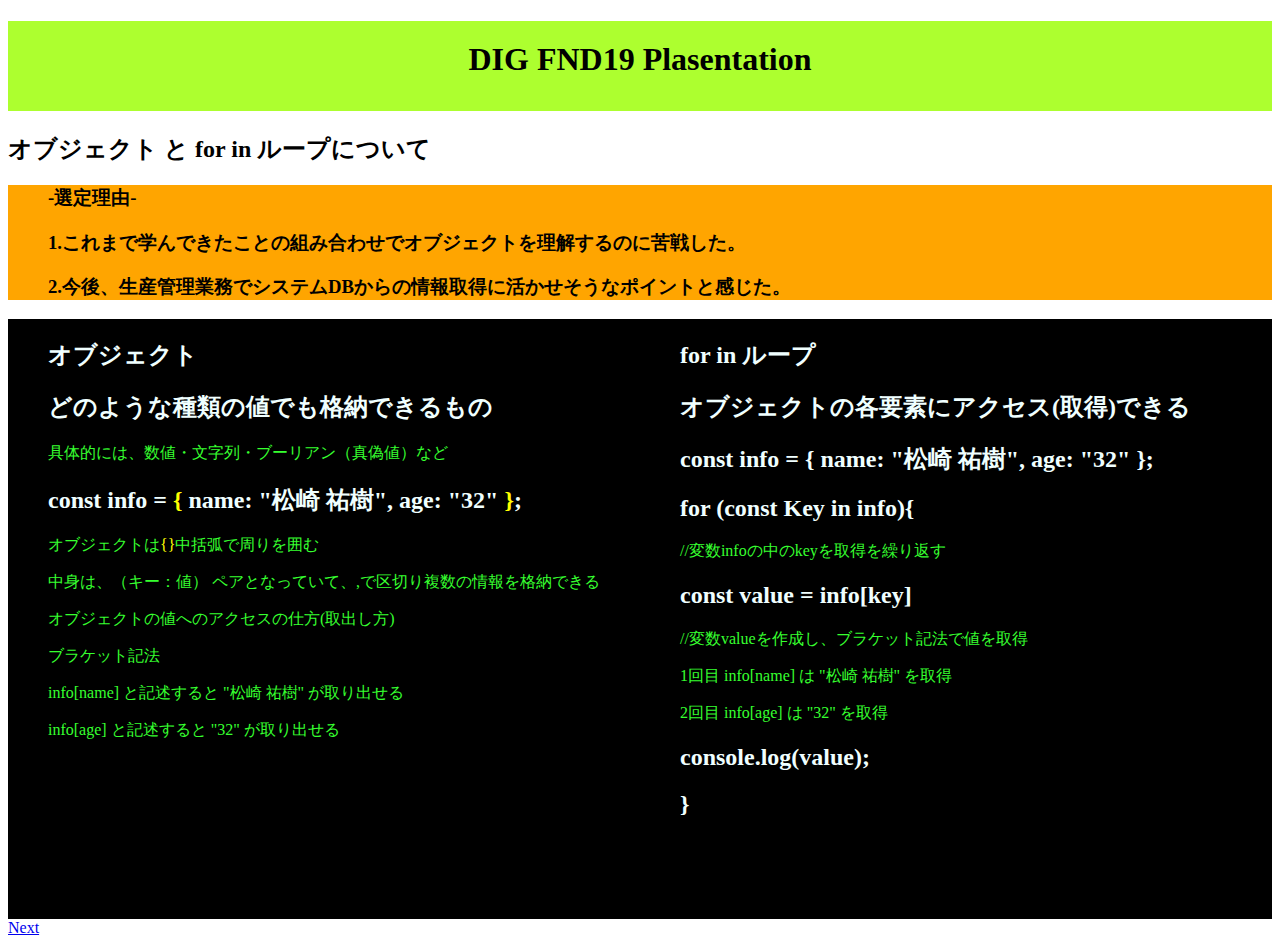
==== index1.html @ f77c1512 "Update index1.html" ====
<!DOCTYPE html>
<html lang="ja">

<head>
    <meta charset="UTF-8">
    <meta name="viewport" content="width=device-width, initial-scale=1.0">
    <title>Presentation</title>
    <link rel="stylesheet" type="text/css" href="style.css" />
</head>

<body>
    <div>
        <h1>DIG FND19 Plasentation</h1>
    </div>
    <div>
        <h2>オブジェクト と for in ループについて</h2>
    </div>
    <div class ="sub-box">
        <ul>
            <h3>-選定理由-</h3>
            <h3>1.これまで学んできたことの組み合わせでオブジェクトを理解するのに苦戦した。</h3>
            <h3>2.今後、生産管理業務でシステムDBからの情報取得に活かせそうなポイントと感じた。</h3>
        </ul>
    </div>
    
    </div>
        
    <div class="main-box3">
        <ul>
            <h2>オブジェクト</h2>
            <h2>どのような種類の値でも格納できるもの</h2>
            <p class="coment">具体的には、数値・文字列・ブーリアン（真偽値）など</p>
            <h2>const info = <span>{</span> name: "松崎 祐樹", age: "32" <span>}</span>;</h2>
         
            <!-- <p>constで変数宣言 今回は紹介の情報なので 変数名introduction</p> -->
            <p class="coment">オブジェクトは<span>{}</span>中括弧で周りを囲む</p>
            <p class="coment">中身は、（キー：値） ペアとなっていて、,で区切り複数の情報を格納できる</p>
            <p class="coment">オブジェクトの値へのアクセスの仕方(取出し方)</p>
            <p class="coment">ブラケット記法</p>
            <p class="coment">info[name] と記述すると "松崎 祐樹" が取り出せる</p>
            <p class="coment">info[age] と記述すると "32" が取り出せる</p>
        </ul>
    </div>
        <div class="main-box4">
            <ul><h2>for in ループ</h2>
                <h2>オブジェクトの各要素にアクセス(取得)できる</h2>
              
                <h2>const info = { name: "松崎 祐樹", age: "32" };</h2>
                <h2>for (const Key in info){</h2>
                <p class="coment">//変数infoの中のkeyを取得を繰り返す</p>
                <h2>const value = info[key]</h2>
                <p class="coment">//変数valueを作成し、ブラケット記法で値を取得 </p>
                <p class="coment">1回目 info[name] は "松崎 祐樹" を取得 </p>
                <p class="coment">2回目 info[age] は "32" を取得 </p>
                <h2>console.log(value);</h2>

                <h2>}</h2>
                <p></p>
                <!-- <p>constで変数宣言 今回は紹介の情報なので 変数名introduction</p> -->

            </ul>
        </div>
        <a href="index2.html" >Next</a>    
            
    <script type="text/javascript" src="script.js"></script>

</body>

</html>
---- style.css ----
h1{
    text-align: center;
    background: greenyellow;
    height: 50px;
    padding: 20px 0;
}
.sub-box{
    background:orange;
}
.coment{
    color:rgb(54, 255, 47);
}
span{
    color: yellow;
}
.main-box1{
    float: left;
    background:black;
    color: azure;
    width: 50%;
    height:550px;
    /* overflow:visible; */

}
.main-box2{
    float: right;
    background:olivedrab;
    color: azure;
    width: 50%;
    height: 550px;
   padding: auto;
}
.main-box3{
    float: left;
    background:black;
    color: azure;
    width: 50%;
    height:600px;
    /* overflow:visible; */
}
.main-box4{
    float: right;
    background:black;
    color: azure;
    width: 50%;
    height:600px;
    /* overflow:visible; */
}


table{
    /* position: absolute; */
    /* float: left; */
    float: right;
	bottom: 0;
    height: 50px;
    width: 50%;
    border-collapse: collapse;    
}
/* table,th,td{
    /* border: 1px solid black; */ 
/* } */ 

button{

    width: 150px;
    height: 40px;
    border-radius: 15px;
    background-color:black;
    color: azure;
    font-size: 15px;
    box-shadow: 2px 2px 0 2px gray;
}

#info-output{
    float: left;
    margin-top:40px;
    line-height: 2;
    width: 50%;
}
img{
    float: right;
    margin-top: 100px;
    margin-right: 50px;
    width: 200px;
    height: 150px;
    display:none;
}
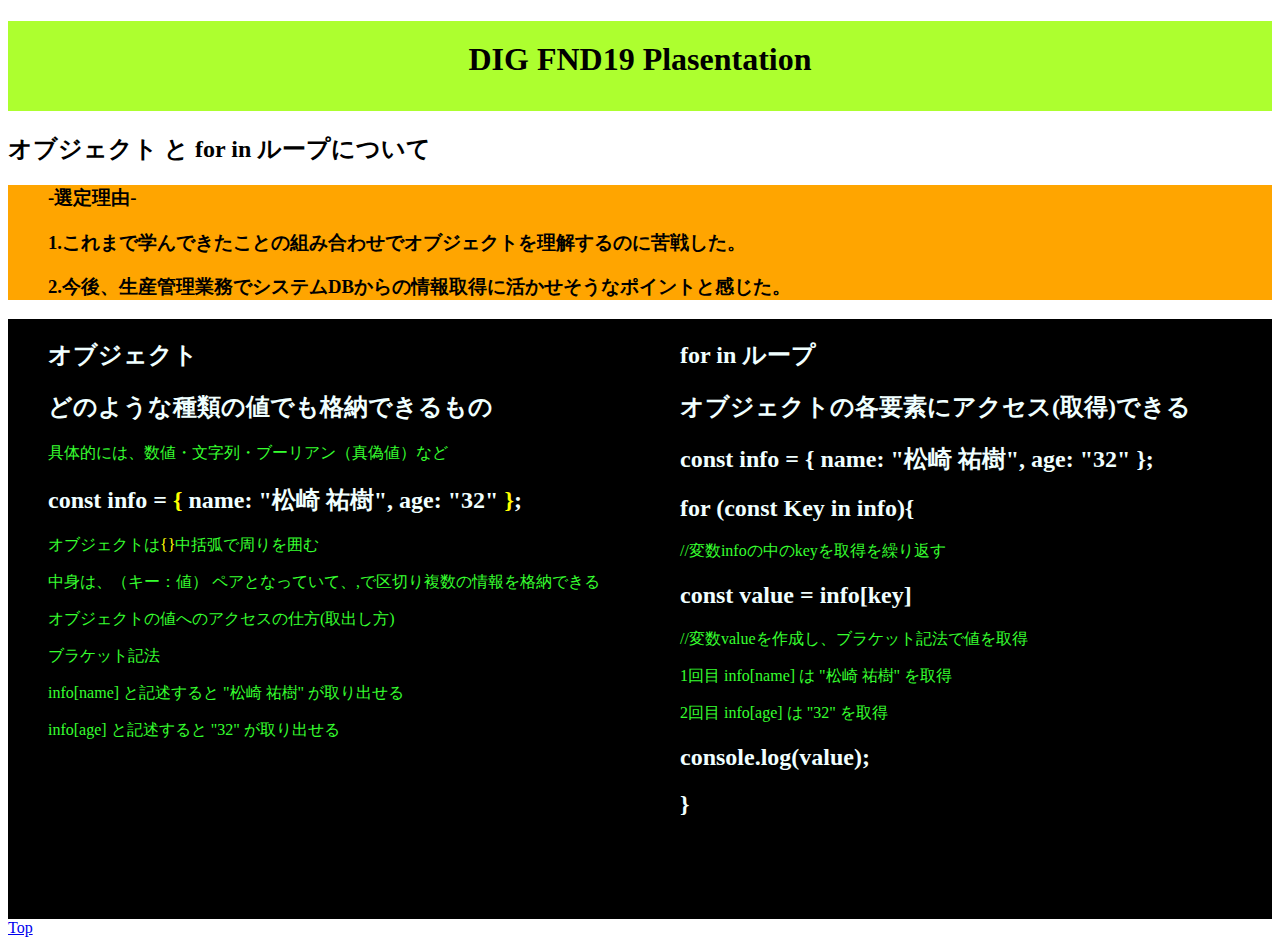
==== commit 62d288b3: "Update index1.html" ====
--- a/index1.html
+++ b/index1.html
@@ -60,7 +60,7 @@
 
             </ul>
         </div>
-        <a href="index2.html" >Next</a>    
+        <a href=.\index2.html>Top</a>  
             
     <script type="text/javascript" src="script.js"></script>
 
